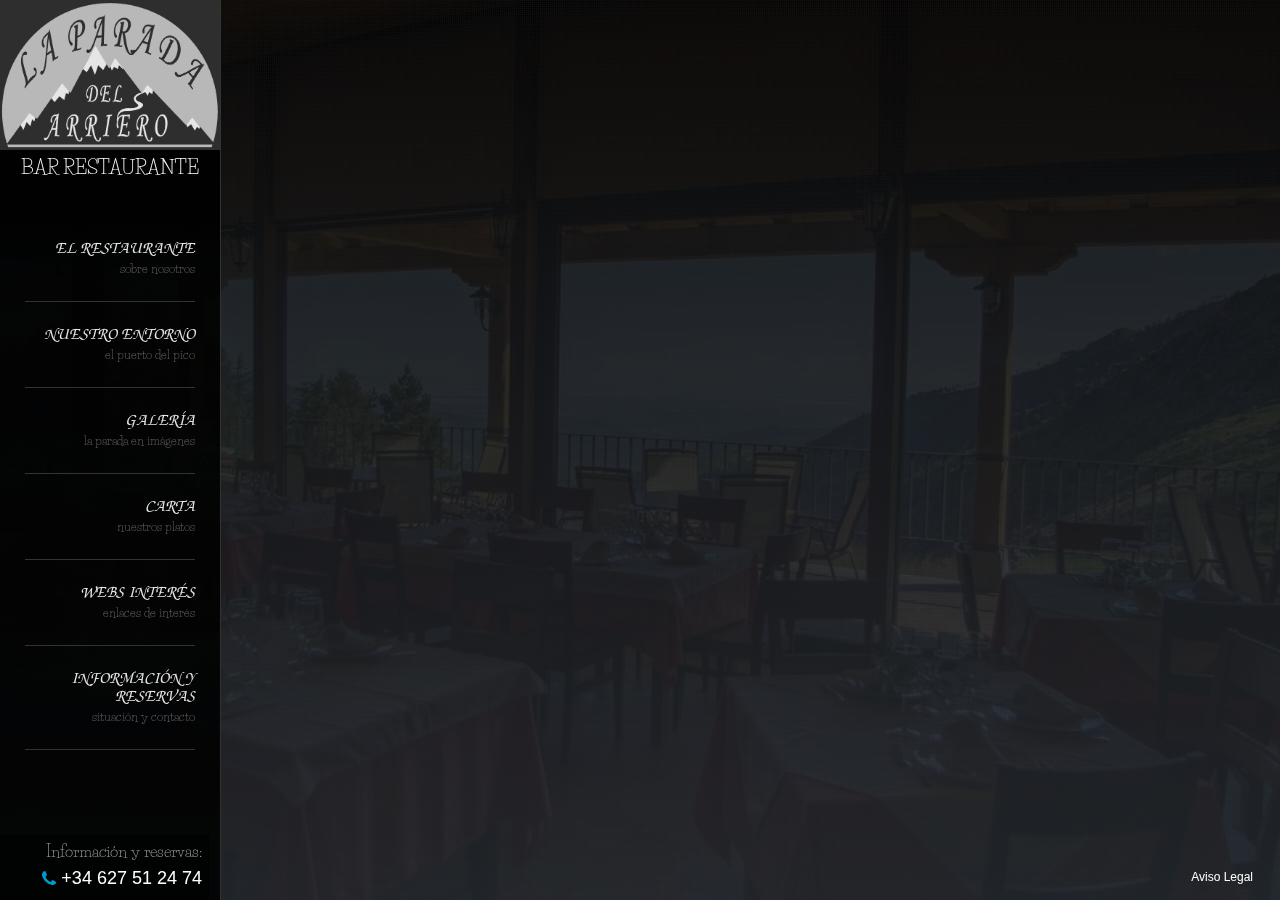
==== index.html @ e962a74e "initial" ====
<!DOCTYPE html>
<html lang="en">
  <head>
    <meta charset="utf-8">
    
<title>La parada del Arriero - Bar Restaurante en el Puerto del Pico,</title>
        <meta name="description" content="Bar restaurante en el puerto del pico"/>
        <meta name="keywords" content="puerto del pico, restaurante puerto del pico"/>

    <meta name="author" content="">
    <meta name="viewport" content="width=device-width, initial-scale=1.0">

    
<!--
        <link rel="stylesheet" type="text/css" href="http://fonts.googleapis.com/css?family=Droid+Sans">
-->
      <link href='http://fonts.googleapis.com/css?family=Life+Savers' rel='stylesheet' type='text/css'>
        
        <link href="static/laparada/bootstrap/css/bootstrap-cyborg.css" rel="stylesheet">

<!--
        <link href="/static/laparada/bootstrap/css/bootstrap-responsive.css" rel="stylesheet">

        -->
        <link rel="stylesheet" href="static/laparada/css/style.css" type="text/css" media="all" />
        <link href="static/laparada/bootstrap/css/font-awesome.css" rel="stylesheet">
        
    
    
    
    
<link rel="stylesheet" href="static/laparada/prettyphoto/css/prettyPhoto.css">


<link rel="stylesheet" href="static/laparada/prettyphoto/css/gallery.css">


    <link rel="stylesheet" href="static/laparada/vegas/jquery.vegas.css" type="text/css" media="all" />







    
    <!-- Le HTML5 shim, for IE6-8 support of HTML5 elements -->
    <!--[if lt IE 9]>
      <script src="http://html5shim.googlecode.com/svn/trunk/html5.js"></script>
    <![endif]-->
    

    <!-- Le fav and touch icons -->
    <link rel="icon" href="http://www.laparadadelarriero.es/static/laparada/main/ico/favicon.ico">
    <!--
    <link rel="apple-touch-icon-precomposed" sizes="114x114" href="../assets/ico/apple-touch-icon-114-precomposed.png">
    <link rel="apple-touch-icon-precomposed" sizes="72x72" href="../assets/ico/apple-touch-icon-72-precomposed.png">
    <link rel="apple-touch-icon-precomposed" href="../assets/ico/apple-touch-icon-57-precomposed.png">
    -->
    <script type="text/javascript">

    var _gaq = _gaq || [];
    _gaq.push(['_setAccount', 'UA-37010437-1']);
    _gaq.push(['_trackPageview']);

    (function() {
        var ga = document.createElement('script'); ga.type = 'text/javascript'; ga.async = true;
        ga.src = ('https:' == document.location.protocol ? 'https://ssl' : 'http://www') + '.google-analytics.com/ga.js';
        var s = document.getElementsByTagName('script')[0]; s.parentNode.insertBefore(ga, s);
    })();

    </script>
  </head>

  <body>
    
    <div  class="container">



            <div id="menu" class="span3 alpha90">
                <a href="/">
                    <img class="logo" src="static/laparada/img/laparadadelarriero.png" alt="La Parada Del Arriero" />
                </a>
                <div style="text-align:center">
                <h2>BAR RESTAURANTE</h2>
                </div>
                <div>
                
    
<ul class="nav nav-list">
    <!--li class="nav-header">List header</li-->
    
    <li class=" ">
        <a class="pjax" href="el-restaurante/"> El Restaurante
          <span>Sobre nosotros</span>
        </a>
    </li>
    
    <li class=" ">
        <a class="pjax" href="nuestro-entorno/"> Nuestro Entorno
          <span>El puerto del pico</span>
        </a>
    </li>
    
    <li class=" ">
        <a class="pjax" href="galeria-de-imagnes/"> Galería
          <span>La parada en Imágenes</span>
        </a>
    </li>
    
    <li class=" ">
        <a class="pjax" href="carta/"> Carta
          <span>Nuestros Platos</span>
        </a>
    </li>
    
    <li class=" ">
        <a class="pjax" href="enlaces-interes/"> Webs Interés
          <span>Enlaces de Interés</span>
        </a>
    </li>
    
    <li class="  last">
        <a class="pjax" href="informacion-y-reservas/"> Información y reservas
          <span>Situación y contacto</span>
        </a>
    </li>
    
</ul>






                </div>
            </div>

            <div class="row">
            <div class="span3"></div>
            

<div id="central" class="span7 offset3 alpha80" style="left:-840px">
    <div class='loader pull-right' style='display:none'><img src='static/laparada/img/loading.gif'></div>
    <a class='close' href="/#"><i class="icon-backward"></i></a>
    <div id="main">
    </div>
</div>


            
<div class="flotante alpha60">
    Información y reservas:<br/>
    <span><i class="icon-phone"></i> 
    +34 627 51 24 74</span>
</div>

            
<div class="aviso_legal alpha69">
    <a href="aviso-legal/" >Aviso Legal</a>
</div>


        </div><!--row-->
    </div><!-- container -->

    
    
  










    <!-- Renderiza divs para popups inline -->
    

    <!-- end popups inline -->

    
        <script src="static/laparada/bootstrap/js/jquery-1.7.1.min.js"></script>
        <script src="static/laparada/bootstrap/js/bootstrap.min.js"></script>
        <script src="static/laparada/vegas/jquery.vegas.js"></script>
        <script src="static/laparada/js/jquery.pjax.js"></script>
        <script src="static/laparada/prettyphoto/js/jquery.prettyPhoto.js"></script>
        <script src="static/laparada/js/laparada.js"></script>
        
    
    
    <script type="text/javascript" src="static/laparada/vegas/jquery.vegas.js"></script>


<script type="text/javascript">
$( function() {
    $.vegas('slideshow', {
        backgrounds:[
          
            { src:'/media/filer_public_thumbnails/filer_public/2012/11/25/web2-2014.jpg__1024x768_q85.jpg', fade:3000 },
          
            { src:'/media/filer_public_thumbnails/filer_public/2012/11/27/web-2869.jpg__1024x768_q85.jpg', fade:3000 },
          
            { src:'/media/filer_public_thumbnails/filer_public/2012/11/25/web2-2030.jpg__1024x768_q85.jpg', fade:3000 },
          
            { src:'/media/filer_public_thumbnails/filer_public/2012/11/25/web2-2016.jpg__1024x768_q85.jpg', fade:3000 },
          
            { src:'/media/filer_public_thumbnails/filer_public/2012/11/25/web2-2025.jpg__1024x768_q85.jpg', fade:3000 },
          
            { src:'/media/filer_public_thumbnails/filer_public/2012/11/25/web2-2012.jpg__1024x768_q85.jpg', fade:3000 },
          
            { src:'/media/filer_public_thumbnails/filer_public/2012/11/25/web2-2015.jpg__1024x768_q85.jpg', fade:3000 }
          
        ]
    })('overlay', {
          src:'/static/laparada/vegas/overlays/p1.png'
    });
});
</script>


    
    

    </body>
</html>
---- static/laparada/css/style.css ----
/* styles */

body {
  font-family: 'Life Savers', cursive;
  padding-top:0;
  padding:0;
  height: 100%;
  /*
   *min-height: 100%;
   */
  font-size: 14px;
  /*
  line-height: 1.231;
  text-rendering: optimizeLegibility;
  */
  margin: 0;
  overflow-x: auto;
  overflow-y: scroll;

}
.container {margin:0}
/*
*/
@font-face {
    font-family: "Chancery";
    src: local("URW Chancery L"), url('../fonts/urw-chancery.ttf')  format('truetype');
}

#main h2 {
  margin-top: 30px;
  color: #777;
}

.flotante {
  position:fixed;
  left:0px;
  bottom:0px;
  width:195px;
  height:51px;
  color:#999; 
  padding:7px;
  z-index:999;
  text-align:right;
  font-size: 16px;

}
.flotante i {
  font-size:18px;
  color:#09C;
  vertical-align:middle;
}
.flotante span {
  color:#fff;
  font-size:18px;
  font-family: 'Droid Sans', sans-serif;
  display:block;
  margin-top:9px;
}
.aviso_legal {
  font-family: 'Droid Sans', sans-serif;
  position:fixed;
  right:20px;
  bottom:6px;
  width:195px;
  height:20px;
  color:#999; 
  padding:7px;
  z-index:999;
  text-align:right;
  font-size: 16px;

}
.aviso_legal a {
  font-size:12px;
  color:#fff;
  vertical-align:middle;
}
.aviso_legal span {
  color:#fff;
  font-size:18px;
  font-family: 'Droid Sans', sans-serif;
  display:block;
  margin-top:9px;
}

#menu {
    position:fixed;
    overflow-y:auto;
/*
    background-color:#111;
*/
/*
    opacity: .9;
    filter: alpha(opacity=80);
*/
    height:100% !important;
    margin:0;
    border-right:1px solid #333;
    z-index:900;
}
#menu h2 {margin-bottom:50px;font-size:19px;}
#menu img {opacity:.9;}
#menu ul.nav-list {
    font-family:"Chancery";
    /*
     *font-family: 'Life Savers', cursive;
     */
    text-align:right;
}
#menu ul.nav-list li {
    border-bottom: 1px solid #333;
    margin:10px 10px 20px 10px;
    padding-bottom:20px;
    background-color:transparent;

}
#menu ul.nav-list li.active a {
    background-color:transparent ;
    font-weight:bold;
    opacity:1;
/*
    text-shadow: 0 1px 0 white;
*/

}
#menu ul.nav-list li a:hover {
    background-color:transparent ;
    opacity:1;
/*
    text-shadow: 0 1px 0 #fff;
*/
}
#menu ul.nav-list li a {
    font-size:17px;
    opacity:0.9;
    color:#fff;
    text-transform:uppercase;
}
#menu ul.nav-list li a span {
    font-size:12px;
    opacity:1;
    color:#777;
    display:block;
    /*
     *font-family: 'Droid Sans', sans-serif;
     */
    font-family: 'Life Savers', cursive;
    padding-top:3px;
    font-weight:normal;
    text-transform:lowercase;
}
#central {
/*
    background-color:#111;
*/
/*
    background: rgba(0, 0, 0, 0.8);
*/
    /*
     *border-right: 4px solid #4D5052;
     */
    margin: 0 0 0 221px;
    padding: 0 30px;
    box-shadow: 3px 0 5px rgba(0, 0, 0, 0.7);
    position:absolute;
    top:0;left:0;
    min-height:100%;
    z-index:800;
}
#central #main {
    margin-top: 30px;
    color:#fff;
    min-height:100%;
    background-color: transparent;
}
#central #main h1 {
    margin-bottom:30px;
    color:#777;
    padding-bottom:5px;
    border-bottom: 1px solid #444;
}
#central #main p {
    text-align: justify;
    color:#fff;
  font-family: 'Droid Sans', sans-serif;
}

/*
.transp {
background: rgba(0, 0, 0, 0.9);
    opacity: .9;
    filter: alpha(opacity=80);
}
*/

.close {
  float: right;
  font-size: 16px;
  font-weight: bold;
  line-height: 18px;
  color:#fff;
  text-shadow: 0 1px 0 white;
  opacity: 0.9;
  filter: alpha(opacity=90);

}
.loader, .close {
  position:relative;
  top:7px;
  left:20px;
}
.close:hover {
  color:#09C;
  text-shadow: 0 1px 0 white;
}

.alpha60 {
    /* Fallback for web browsers that doesn't support RGBa */
    background: rgb(0, 0, 0);
    /* RGBa with 0.6 opacity */
    background: rgba(0, 0, 0, 0.6);
    /* For IE 5.5 - 7*/
    filter:progid:DXImageTransform.Microsoft.gradient(startColorstr=#99000000, endColorstr=#99000000);
    /* For IE 8*/
    -ms-filter: "progid:DXImageTransform.Microsoft.gradient(startColorstr=#99000000, endColorstr=#99000000)";
}
/*Math.floor(0.7 * 255).toString(16);*/
.alpha70 {
background-color:#111;
    /* Fallback for web browsers that doesn't support RGBa */
    background: rgb(0, 0, 0);
    /* RGBa with 0.6 opacity */
    background: rgba(0, 0, 0, 0.7);
    /* For IE 5.5 - 7*/
    filter:progid:DXImageTransform.Microsoft.gradient(startColorstr=#b2000000, endColorstr=#b2000000);
    /* For IE 8*/
    -ms-filter: "progid:DXImageTransform.Microsoft.gradient(startColorstr=#b2000000, endColorstr=#b2000000)";
}
.alpha80 {
background-color:#111;
    /* Fallback for web browsers that doesn't support RGBa */
    background: rgb(0, 0, 0);
    /* RGBa with 0.6 opacity */
    background: rgba(0, 0, 0, 0.77);
    /* For IE 5.5 - 7*/
    filter:progid:DXImageTransform.Microsoft.gradient(startColorstr=#cc000000, endColorstr=#cc000000);
    /* For IE 8*/
    -ms-filter: "progid:DXImageTransform.Microsoft.gradient(startColorstr=#cc000000, endColorstr=#cc000000)";
}
.alpha90 {
background-color:#111;
    /* Fallback for web browsers that doesn't support RGBa */
    background: rgb(0, 0, 0);
    /* RGBa with 0.6 opacity */
    background: rgba(0, 0, 0, 0.86);
    /* For IE 5.5 - 7*/
    filter:progid:DXImageTransform.Microsoft.gradient(startColorstr=#e5000000, endColorstr=#e5000000);
    /* For IE 8*/
    -ms-filter: "progid:DXImageTransform.Microsoft.gradient(startColorstr=#e5000000, endColorstr=#e5000000)";
}

/*
 *carta
 */

/*
 *span.itoggle {
 *  padding:5px  10px 0px 0px;border:1px solid red;
 *  vertical-align:bottom;
 *}
 */

.itoggle i {
  padding-right:10px;
  vertical-align: middle;                                                      
  
}


.accordion-toggle:hover [class^="icon-"]:before,                                       
.accordion-toggle:hover [class*=" icon-"]:before {                                     
  color:#09C;
}     

.accordion-toggle h2 {
  color:#ddd;
}
.accordion-toggle span.itoggle {
  color:#ccc;
}


.accordion-group {border:none;}
.accordion-inner {border-top: 1px solid #333;}

ul.menu-items li {
  list-style:none;
  font-size:19px;
  color: #fff;
  margin: 10px 5px;
}

ul.menu-items li i {
  color:#999;
  vertical-align:middle;

}
ul.menu-items li:hover [class^="icon-"]:before,                                       
ul.menu-items li:hover [class*=" icon-"]:before {                                     
  color:#09C;
}     

ul.menu-items li span{
  font-size: 12px;
  /*
   *padding:5px;
   */
}
---- static/laparada/prettyphoto/css/prettyPhoto.css ----
div.pp_default .pp_top,div.pp_default .pp_top .pp_middle,div.pp_default .pp_top .pp_left,div.pp_default .pp_top .pp_right,div.pp_default .pp_bottom,div.pp_default .pp_bottom .pp_left,div.pp_default .pp_bottom .pp_middle,div.pp_default .pp_bottom .pp_right{height:13px}
div.pp_default .pp_top .pp_left{background:url(../images/prettyPhoto/default/sprite.png) -78px -93px no-repeat}
div.pp_default .pp_top .pp_middle{background:url(../images/prettyPhoto/default/sprite_x.png) top left repeat-x}
div.pp_default .pp_top .pp_right{background:url(../images/prettyPhoto/default/sprite.png) -112px -93px no-repeat}
div.pp_default .pp_content .ppt{color:#f8f8f8}
div.pp_default .pp_content_container .pp_left{background:url(../images/prettyPhoto/default/sprite_y.png) -7px 0 repeat-y;padding-left:13px}
div.pp_default .pp_content_container .pp_right{background:url(../images/prettyPhoto/default/sprite_y.png) top right repeat-y;padding-right:13px}
div.pp_default .pp_next:hover{background:url(../images/prettyPhoto/default/sprite_next.png) center right no-repeat;cursor:pointer}
div.pp_default .pp_previous:hover{background:url(../images/prettyPhoto/default/sprite_prev.png) center left no-repeat;cursor:pointer}
div.pp_default .pp_expand{background:url(../images/prettyPhoto/default/sprite.png) 0 -29px no-repeat;cursor:pointer;width:28px;height:28px}
div.pp_default .pp_expand:hover{background:url(../images/prettyPhoto/default/sprite.png) 0 -56px no-repeat;cursor:pointer}
div.pp_default .pp_contract{background:url(../images/prettyPhoto/default/sprite.png) 0 -84px no-repeat;cursor:pointer;width:28px;height:28px}
div.pp_default .pp_contract:hover{background:url(../images/prettyPhoto/default/sprite.png) 0 -113px no-repeat;cursor:pointer}
div.pp_default .pp_close{width:30px;height:30px;background:url(../images/prettyPhoto/default/sprite.png) 2px 1px no-repeat;cursor:pointer}
div.pp_default .pp_gallery ul li a{background:url(../images/prettyPhoto/default/default_thumb.png) center center #f8f8f8;border:1px solid #aaa}
div.pp_default .pp_social{margin-top:7px}
div.pp_default .pp_gallery a.pp_arrow_previous,div.pp_default .pp_gallery a.pp_arrow_next{position:static;left:auto}
div.pp_default .pp_nav .pp_play,div.pp_default .pp_nav .pp_pause{background:url(../images/prettyPhoto/default/sprite.png) -51px 1px no-repeat;height:30px;width:30px}
div.pp_default .pp_nav .pp_pause{background-position:-51px -29px}
div.pp_default a.pp_arrow_previous,div.pp_default a.pp_arrow_next{background:url(../images/prettyPhoto/default/sprite.png) -31px -3px no-repeat;height:20px;width:20px;margin:4px 0 0}
div.pp_default a.pp_arrow_next{left:52px;background-position:-82px -3px}
div.pp_default .pp_content_container .pp_details{margin-top:5px}
div.pp_default .pp_nav{clear:none;height:30px;width:110px;position:relative}
div.pp_default .pp_nav .currentTextHolder{font-family:Georgia;font-style:italic;color:#999;font-size:11px;left:75px;line-height:25px;position:absolute;top:2px;margin:0;padding:0 0 0 10px}
div.pp_default .pp_close:hover,div.pp_default .pp_nav .pp_play:hover,div.pp_default .pp_nav .pp_pause:hover,div.pp_default .pp_arrow_next:hover,div.pp_default .pp_arrow_previous:hover{opacity:0.7}
div.pp_default .pp_description{font-size:11px;font-weight:700;line-height:14px;margin:5px 50px 5px 0}
div.pp_default .pp_bottom .pp_left{background:url(../images/prettyPhoto/default/sprite.png) -78px -127px no-repeat}
div.pp_default .pp_bottom .pp_middle{background:url(../images/prettyPhoto/default/sprite_x.png) bottom left repeat-x}
div.pp_default .pp_bottom .pp_right{background:url(../images/prettyPhoto/default/sprite.png) -112px -127px no-repeat}
div.pp_default .pp_loaderIcon{background:url(../images/prettyPhoto/default/loader.gif) center center no-repeat}
div.light_rounded .pp_top .pp_left{background:url(../images/prettyPhoto/light_rounded/sprite.png) -88px -53px no-repeat}
div.light_rounded .pp_top .pp_right{background:url(../images/prettyPhoto/light_rounded/sprite.png) -110px -53px no-repeat}
div.light_rounded .pp_next:hover{background:url(../images/prettyPhoto/light_rounded/btnNext.png) center right no-repeat;cursor:pointer}
div.light_rounded .pp_previous:hover{background:url(../images/prettyPhoto/light_rounded/btnPrevious.png) center left no-repeat;cursor:pointer}
div.light_rounded .pp_expand{background:url(../images/prettyPhoto/light_rounded/sprite.png) -31px -26px no-repeat;cursor:pointer}
div.light_rounded .pp_expand:hover{background:url(../images/prettyPhoto/light_rounded/sprite.png) -31px -47px no-repeat;cursor:pointer}
div.light_rounded .pp_contract{background:url(../images/prettyPhoto/light_rounded/sprite.png) 0 -26px no-repeat;cursor:pointer}
div.light_rounded .pp_contract:hover{background:url(../images/prettyPhoto/light_rounded/sprite.png) 0 -47px no-repeat;cursor:pointer}
div.light_rounded .pp_close{width:75px;height:22px;background:url(../images/prettyPhoto/light_rounded/sprite.png) -1px -1px no-repeat;cursor:pointer}
div.light_rounded .pp_nav .pp_play{background:url(../images/prettyPhoto/light_rounded/sprite.png) -1px -100px no-repeat;height:15px;width:14px}
div.light_rounded .pp_nav .pp_pause{background:url(../images/prettyPhoto/light_rounded/sprite.png) -24px -100px no-repeat;height:15px;width:14px}
div.light_rounded .pp_arrow_previous{background:url(../images/prettyPhoto/light_rounded/sprite.png) 0 -71px no-repeat}
div.light_rounded .pp_arrow_next{background:url(../images/prettyPhoto/light_rounded/sprite.png) -22px -71px no-repeat}
div.light_rounded .pp_bottom .pp_left{background:url(../images/prettyPhoto/light_rounded/sprite.png) -88px -80px no-repeat}
div.light_rounded .pp_bottom .pp_right{background:url(../images/prettyPhoto/light_rounded/sprite.png) -110px -80px no-repeat}
div.dark_rounded .pp_top .pp_left{background:url(../images/prettyPhoto/dark_rounded/sprite.png) -88px -53px no-repeat}
div.dark_rounded .pp_top .pp_right{background:url(../images/prettyPhoto/dark_rounded/sprite.png) -110px -53px no-repeat}
div.dark_rounded .pp_content_container .pp_left{background:url(../images/prettyPhoto/dark_rounded/contentPattern.png) top left repeat-y}
div.dark_rounded .pp_content_container .pp_right{background:url(../images/prettyPhoto/dark_rounded/contentPattern.png) top right repeat-y}
div.dark_rounded .pp_next:hover{background:url(../images/prettyPhoto/dark_rounded/btnNext.png) center right no-repeat;cursor:pointer}
div.dark_rounded .pp_previous:hover{background:url(../images/prettyPhoto/dark_rounded/btnPrevious.png) center left no-repeat;cursor:pointer}
div.dark_rounded .pp_expand{background:url(../images/prettyPhoto/dark_rounded/sprite.png) -31px -26px no-repeat;cursor:pointer}
div.dark_rounded .pp_expand:hover{background:url(../images/prettyPhoto/dark_rounded/sprite.png) -31px -47px no-repeat;cursor:pointer}
div.dark_rounded .pp_contract{background:url(../images/prettyPhoto/dark_rounded/sprite.png) 0 -26px no-repeat;cursor:pointer}
div.dark_rounded .pp_contract:hover{background:url(../images/prettyPhoto/dark_rounded/sprite.png) 0 -47px no-repeat;cursor:pointer}
div.dark_rounded .pp_close{width:75px;height:22px;background:url(../images/prettyPhoto/dark_rounded/sprite.png) -1px -1px no-repeat;cursor:pointer}
div.dark_rounded .pp_description{margin-right:85px;color:#fff}
div.dark_rounded .pp_nav .pp_play{background:url(../images/prettyPhoto/dark_rounded/sprite.png) -1px -100px no-repeat;height:15px;width:14px}
div.dark_rounded .pp_nav .pp_pause{background:url(../images/prettyPhoto/dark_rounded/sprite.png) -24px -100px no-repeat;height:15px;width:14px}
div.dark_rounded .pp_arrow_previous{background:url(../images/prettyPhoto/dark_rounded/sprite.png) 0 -71px no-repeat}
div.dark_rounded .pp_arrow_next{background:url(../images/prettyPhoto/dark_rounded/sprite.png) -22px -71px no-repeat}
div.dark_rounded .pp_bottom .pp_left{background:url(../images/prettyPhoto/dark_rounded/sprite.png) -88px -80px no-repeat}
div.dark_rounded .pp_bottom .pp_right{background:url(../images/prettyPhoto/dark_rounded/sprite.png) -110px -80px no-repeat}
div.dark_rounded .pp_loaderIcon{background:url(../images/prettyPhoto/dark_rounded/loader.gif) center center no-repeat}
div.dark_square .pp_left,div.dark_square .pp_middle,div.dark_square .pp_right,div.dark_square .pp_content{background:#000}
div.dark_square .pp_description{color:#fff;margin:0 85px 0 0}
div.dark_square .pp_loaderIcon{background:url(../images/prettyPhoto/dark_square/loader.gif) center center no-repeat}
div.dark_square .pp_expand{background:url(../images/prettyPhoto/dark_square/sprite.png) -31px -26px no-repeat;cursor:pointer}
div.dark_square .pp_expand:hover{background:url(../images/prettyPhoto/dark_square/sprite.png) -31px -47px no-repeat;cursor:pointer}
div.dark_square .pp_contract{background:url(../images/prettyPhoto/dark_square/sprite.png) 0 -26px no-repeat;cursor:pointer}
div.dark_square .pp_contract:hover{background:url(../images/prettyPhoto/dark_square/sprite.png) 0 -47px no-repeat;cursor:pointer}
div.dark_square .pp_close{width:75px;height:22px;background:url(../images/prettyPhoto/dark_square/sprite.png) -1px -1px no-repeat;cursor:pointer}
div.dark_square .pp_nav{clear:none}
div.dark_square .pp_nav .pp_play{background:url(../images/prettyPhoto/dark_square/sprite.png) -1px -100px no-repeat;height:15px;width:14px}
div.dark_square .pp_nav .pp_pause{background:url(../images/prettyPhoto/dark_square/sprite.png) -24px -100px no-repeat;height:15px;width:14px}
div.dark_square .pp_arrow_previous{background:url(../images/prettyPhoto/dark_square/sprite.png) 0 -71px no-repeat}
div.dark_square .pp_arrow_next{background:url(../images/prettyPhoto/dark_square/sprite.png) -22px -71px no-repeat}
div.dark_square .pp_next:hover{background:url(../images/prettyPhoto/dark_square/btnNext.png) center right no-repeat;cursor:pointer}
div.dark_square .pp_previous:hover{background:url(../images/prettyPhoto/dark_square/btnPrevious.png) center left no-repeat;cursor:pointer}
div.light_square .pp_expand{background:url(../images/prettyPhoto/light_square/sprite.png) -31px -26px no-repeat;cursor:pointer}
div.light_square .pp_expand:hover{background:url(../images/prettyPhoto/light_square/sprite.png) -31px -47px no-repeat;cursor:pointer}
div.light_square .pp_contract{background:url(../images/prettyPhoto/light_square/sprite.png) 0 -26px no-repeat;cursor:pointer}
div.light_square .pp_contract:hover{background:url(../images/prettyPhoto/light_square/sprite.png) 0 -47px no-repeat;cursor:pointer}
div.light_square .pp_close{width:75px;height:22px;background:url(../images/prettyPhoto/light_square/sprite.png) -1px -1px no-repeat;cursor:pointer}
div.light_square .pp_nav .pp_play{background:url(../images/prettyPhoto/light_square/sprite.png) -1px -100px no-repeat;height:15px;width:14px}
div.light_square .pp_nav .pp_pause{background:url(../images/prettyPhoto/light_square/sprite.png) -24px -100px no-repeat;height:15px;width:14px}
div.light_square .pp_arrow_previous{background:url(../images/prettyPhoto/light_square/sprite.png) 0 -71px no-repeat}
div.light_square .pp_arrow_next{background:url(../images/prettyPhoto/light_square/sprite.png) -22px -71px no-repeat}
div.light_square .pp_next:hover{background:url(../images/prettyPhoto/light_square/btnNext.png) center right no-repeat;cursor:pointer}
div.light_square .pp_previous:hover{background:url(../images/prettyPhoto/light_square/btnPrevious.png) center left no-repeat;cursor:pointer}
div.facebook .pp_top .pp_left{background:url(../images/prettyPhoto/facebook/sprite.png) -88px -53px no-repeat}
div.facebook .pp_top .pp_middle{background:url(../images/prettyPhoto/facebook/contentPatternTop.png) top left repeat-x}
div.facebook .pp_top .pp_right{background:url(../images/prettyPhoto/facebook/sprite.png) -110px -53px no-repeat}
div.facebook .pp_content_container .pp_left{background:url(../images/prettyPhoto/facebook/contentPatternLeft.png) top left repeat-y}
div.facebook .pp_content_container .pp_right{background:url(../images/prettyPhoto/facebook/contentPatternRight.png) top right repeat-y}
div.facebook .pp_expand{background:url(../images/prettyPhoto/facebook/sprite.png) -31px -26px no-repeat;cursor:pointer}
div.facebook .pp_expand:hover{background:url(../images/prettyPhoto/facebook/sprite.png) -31px -47px no-repeat;cursor:pointer}
div.facebook .pp_contract{background:url(../images/prettyPhoto/facebook/sprite.png) 0 -26px no-repeat;cursor:pointer}
div.facebook .pp_contract:hover{background:url(../images/prettyPhoto/facebook/sprite.png) 0 -47px no-repeat;cursor:pointer}
div.facebook .pp_close{width:22px;height:22px;background:url(../images/prettyPhoto/facebook/sprite.png) -1px -1px no-repeat;cursor:pointer}
div.facebook .pp_description{margin:0 37px 0 0}
div.facebook .pp_loaderIcon{background:url(../images/prettyPhoto/facebook/loader.gif) center center no-repeat}
div.facebook .pp_arrow_previous{background:url(../images/prettyPhoto/facebook/sprite.png) 0 -71px no-repeat;height:22px;margin-top:0;width:22px}
div.facebook .pp_arrow_previous.disabled{background-position:0 -96px;cursor:default}
div.facebook .pp_arrow_next{background:url(../images/prettyPhoto/facebook/sprite.png) -32px -71px no-repeat;height:22px;margin-top:0;width:22px}
div.facebook .pp_arrow_next.disabled{background-position:-32px -96px;cursor:default}
div.facebook .pp_nav{margin-top:0}
div.facebook .pp_nav p{font-size:15px;padding:0 3px 0 4px}
div.facebook .pp_nav .pp_play{background:url(../images/prettyPhoto/facebook/sprite.png) -1px -123px no-repeat;height:22px;width:22px}
div.facebook .pp_nav .pp_pause{background:url(../images/prettyPhoto/facebook/sprite.png) -32px -123px no-repeat;height:22px;width:22px}
div.facebook .pp_next:hover{background:url(../images/prettyPhoto/facebook/btnNext.png) center right no-repeat;cursor:pointer}
div.facebook .pp_previous:hover{background:url(../images/prettyPhoto/facebook/btnPrevious.png) center left no-repeat;cursor:pointer}
div.facebook .pp_bottom .pp_left{background:url(../images/prettyPhoto/facebook/sprite.png) -88px -80px no-repeat}
div.facebook .pp_bottom .pp_middle{background:url(../images/prettyPhoto/facebook/contentPatternBottom.png) top left repeat-x}
div.facebook .pp_bottom .pp_right{background:url(../images/prettyPhoto/facebook/sprite.png) -110px -80px no-repeat}
div.pp_pic_holder a:focus{outline:none}
div.pp_overlay{background:#000;display:none;left:0;position:absolute;top:0;width:100%;z-index:9500}
div.pp_pic_holder{display:none;position:absolute;width:100px;z-index:10000}
.pp_content{height:40px;min-width:40px}
* html .pp_content{width:40px}
.pp_content_container{position:relative;text-align:left;width:100%}
.pp_content_container .pp_left{padding-left:20px}
.pp_content_container .pp_right{padding-right:20px}
.pp_content_container .pp_details{float:left;margin:10px 0 2px}
.pp_description{display:none;margin:0}
.pp_social{float:left;margin:0}
.pp_social .facebook{float:left;margin-left:5px;width:55px;overflow:hidden}
.pp_social .twitter{float:left}
.pp_nav{clear:right;float:left;margin:3px 10px 0 0}
.pp_nav p{float:left;white-space:nowrap;margin:2px 4px}
.pp_nav .pp_play,.pp_nav .pp_pause{float:left;margin-right:4px;text-indent:-10000px}
a.pp_arrow_previous,a.pp_arrow_next{display:block;float:left;height:15px;margin-top:3px;overflow:hidden;text-indent:-10000px;width:14px}
.pp_hoverContainer{position:absolute;top:0;width:100%;z-index:2000}
.pp_gallery{display:none;left:50%;margin-top:-50px;position:absolute;z-index:10000}
.pp_gallery div{float:left;overflow:hidden;position:relative}
.pp_gallery ul{float:left;height:35px;position:relative;white-space:nowrap;margin:0 0 0 5px;padding:0}
.pp_gallery ul a{border:1px rgba(0,0,0,0.5) solid;display:block;float:left;height:33px;overflow:hidden}
.pp_gallery ul a img{border:0}
.pp_gallery li{display:block;float:left;margin:0 5px 0 0;padding:0}
.pp_gallery li.default a{background:url(../images/prettyPhoto/facebook/default_thumbnail.gif) 0 0 no-repeat;display:block;height:33px;width:50px}
.pp_gallery .pp_arrow_previous,.pp_gallery .pp_arrow_next{margin-top:7px!important}
a.pp_next{background:url(../images/prettyPhoto/light_rounded/btnNext.png) 10000px 10000px no-repeat;display:block;float:right;height:100%;text-indent:-10000px;width:49%}
a.pp_previous{background:url(../images/prettyPhoto/light_rounded/btnNext.png) 10000px 10000px no-repeat;display:block;float:left;height:100%;text-indent:-10000px;width:49%}
a.pp_expand,a.pp_contract{cursor:pointer;display:none;height:20px;position:absolute;right:30px;text-indent:-10000px;top:10px;width:20px;z-index:20000}
a.pp_close{position:absolute;right:0;top:0;display:block;line-height:22px;text-indent:-10000px}
.pp_loaderIcon{display:block;height:24px;left:50%;position:absolute;top:50%;width:24px;margin:-12px 0 0 -12px}
#pp_full_res{line-height:1!important}
#pp_full_res .pp_inline{text-align:left}
#pp_full_res .pp_inline p{margin:0 0 15px}
div.ppt{color:#fff;display:none;font-size:17px;z-index:9999;margin:0 0 5px 15px}
div.pp_default .pp_content,div.light_rounded .pp_content{background-color:#fff}
div.pp_default #pp_full_res .pp_inline,div.light_rounded .pp_content .ppt,div.light_rounded #pp_full_res .pp_inline,div.light_square .pp_content .ppt,div.light_square #pp_full_res .pp_inline,div.facebook .pp_content .ppt,div.facebook #pp_full_res .pp_inline{color:#000}
div.pp_default .pp_gallery ul li a:hover,div.pp_default .pp_gallery ul li.selected a,.pp_gallery ul a:hover,.pp_gallery li.selected a{border-color:#fff}
div.pp_default .pp_details,div.light_rounded .pp_details,div.dark_rounded .pp_details,div.dark_square .pp_details,div.light_square .pp_details,div.facebook .pp_details{position:relative}
div.light_rounded .pp_top .pp_middle,div.light_rounded .pp_content_container .pp_left,div.light_rounded .pp_content_container .pp_right,div.light_rounded .pp_bottom .pp_middle,div.light_square .pp_left,div.light_square .pp_middle,div.light_square .pp_right,div.light_square .pp_content,div.facebook .pp_content{background:#fff}
div.light_rounded .pp_description,div.light_square .pp_description{margin-right:85px}
div.light_rounded .pp_gallery a.pp_arrow_previous,div.light_rounded .pp_gallery a.pp_arrow_next,div.dark_rounded .pp_gallery a.pp_arrow_previous,div.dark_rounded .pp_gallery a.pp_arrow_next,div.dark_square .pp_gallery a.pp_arrow_previous,div.dark_square .pp_gallery a.pp_arrow_next,div.light_square .pp_gallery a.pp_arrow_previous,div.light_square .pp_gallery a.pp_arrow_next{margin-top:12px!important}
div.light_rounded .pp_arrow_previous.disabled,div.dark_rounded .pp_arrow_previous.disabled,div.dark_square .pp_arrow_previous.disabled,div.light_square .pp_arrow_previous.disabled{background-position:0 -87px;cursor:default}
div.light_rounded .pp_arrow_next.disabled,div.dark_rounded .pp_arrow_next.disabled,div.dark_square .pp_arrow_next.disabled,div.light_square .pp_arrow_next.disabled{background-position:-22px -87px;cursor:default}
div.light_rounded .pp_loaderIcon,div.light_square .pp_loaderIcon{background:url(../images/prettyPhoto/light_rounded/loader.gif) center center no-repeat}
div.dark_rounded .pp_top .pp_middle,div.dark_rounded .pp_content,div.dark_rounded .pp_bottom .pp_middle{background:url(../images/prettyPhoto/dark_rounded/contentPattern.png) top left repeat}
div.dark_rounded .currentTextHolder,div.dark_square .currentTextHolder{color:#c4c4c4}
div.dark_rounded #pp_full_res .pp_inline,div.dark_square #pp_full_res .pp_inline{color:#fff}
.pp_top,.pp_bottom{height:20px;position:relative}
* html .pp_top,* html .pp_bottom{padding:0 20px}
.pp_top .pp_left,.pp_bottom .pp_left{height:20px;left:0;position:absolute;width:20px}
.pp_top .pp_middle,.pp_bottom .pp_middle{height:20px;left:20px;position:absolute;right:20px}
* html .pp_top .pp_middle,* html .pp_bottom .pp_middle{left:0;position:static}
.pp_top .pp_right,.pp_bottom .pp_right{height:20px;left:auto;position:absolute;right:0;top:0;width:20px}
.pp_fade,.pp_gallery li.default a img{display:none}
---- static/laparada/prettyphoto/css/gallery.css ----
ul.pgallery li {
  list-style-type:none;
  float:left;
  postition:relative !important;
  display:block;
  width:150px;
  height: 150px;
  border:2px solid #fff;
  margin: 5px;
}

ul.pgallery span.rollover {
  -o-transition-duration: 1s;
  -moz-transition-duration: 1s;
  -webkit-transition: -webkit-transform 1s;
  background:url(../images/img_zoom.png) center center no-repeat transparent;
  cursor: pointer;
  height: 150px;
  width: 150px;
  position: absolute;
  z-index: 10;
  opacity: 0;
}

ul.pgallery span.rollover:hover {
  opacity: 1;
  -o-transition-duration: 1s;
  -moz-transition-duration: 1s;
  -webkit-transition: -webkit-transform 1s;
  -webkit-box-shadow: 0px 0px 4px #000;
  -moz-box-shadow: 0px 0px 4px #000;
  box-shadow: 0px 0px 4px #000;
  }
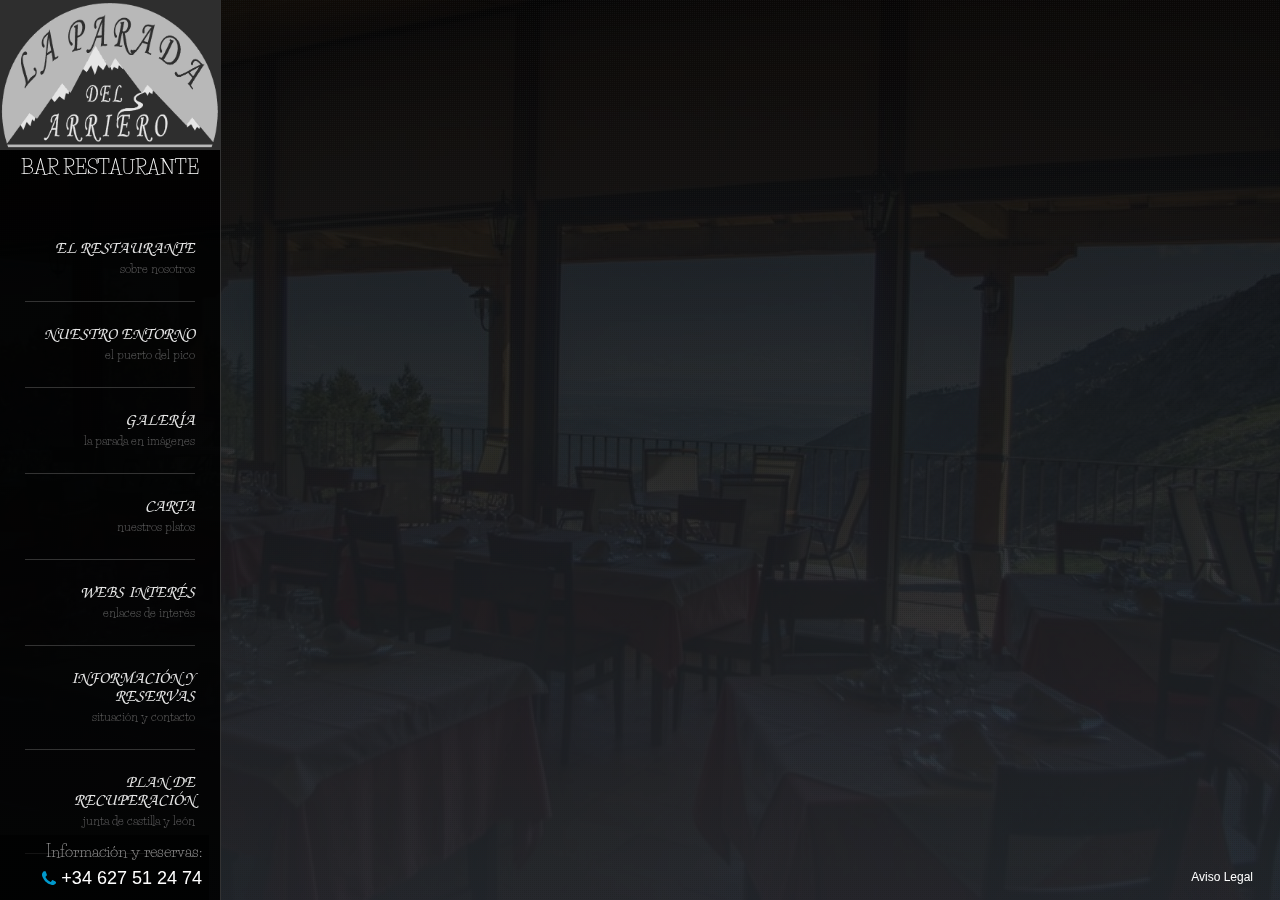
==== commit 87cfa6a6: "Cartel Plan de recuperación" ====
--- a/index.html
+++ b/index.html
@@ -123,9 +123,14 @@
         </a>
     </li>
     
-    <li class="  last">
+    <li class=" ">
         <a class="pjax" href="informacion-y-reservas/"> Información y reservas
           <span>Situación y contacto</span>
+        </a>
+    </li>
+    <li class="  last">
+        <a class="pjax" href="planderecuperacion/"> Plan de recuperación 
+          <span>Junta de Castilla y León</span>
         </a>
     </li>
     
